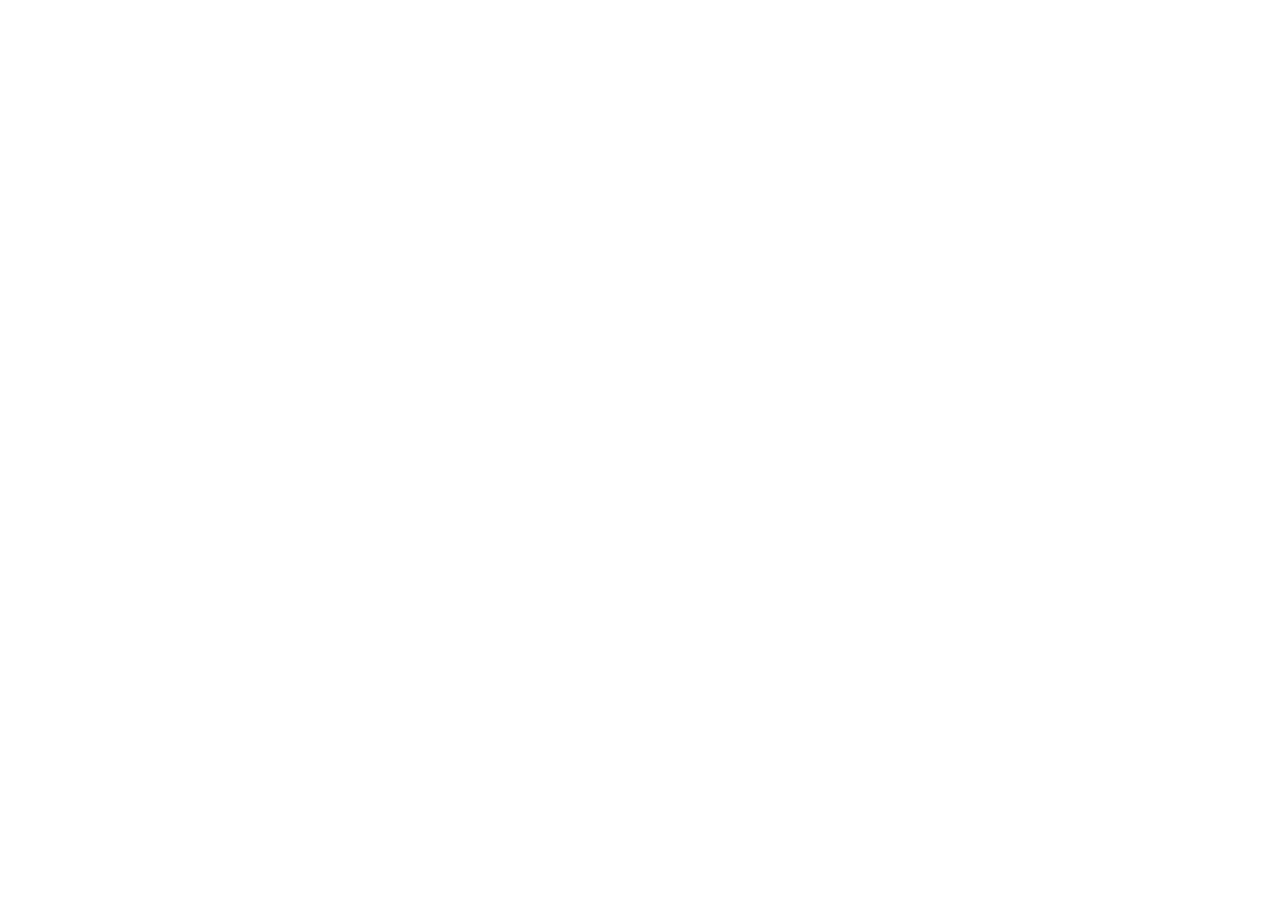
==== index.html @ e6f57155 "Initial commit: The Last Commit browser game" ====
<!DOCTYPE html>
<html lang="en">
    <head>
      <meta charset="utf-8" />
      <meta name="viewport" content="width=device-width, initial-scale=1.0, maximum-scale=1.0, user-scalable=no, viewport-fit=cover" />
      <meta http-equiv="X-UA-Compatible" content="IE=edge,chrome=1" />
      <link rel="icon" type="image/png" sizes="32x32" href="/assets/favicon32-BC0QIL61.png">
      <link rel="icon" type="image/png" sizes="16x16" href="/assets/favicon16-B6JSd80n.png">
      <meta name="description" content="A small planet. A broken build. One last delivery.">
      <title>The Last Commit</title>

      <meta name="twitter:card" content="summary_large_image">
      <meta name="twitter:title" content="The Last Commit">
      <meta name="twitter:description" content="A small planet. A broken build. One last delivery.">
      <meta name="twitter:image" content="/assets/images/social.jpg">

      <meta property="og:title" content="The Last Commit">
      <meta property="og:description" content="A small planet. A broken build. One last delivery.">
      <meta property="og:type" content="website">
      <meta property="og:locale" content="en_US">
      <meta property="og:image" content="/assets/images/social.jpg">

      <script type="module" crossorigin src="/assets/webgl-CS4l6lxD.js"></script>
      <link rel="modulepreload" crossorigin href="/assets/App3D-DwM1eiaC.js">
      <link rel="stylesheet" crossorigin href="/assets/style-BgpnrCnL.css">
    </head>
    <body>
    </body>
</html>
---- assets/style-BgpnrCnL.css ----
#loader.svelte-7zu2uc{display:flex;position:absolute;top:0;left:0;width:100%;height:100%;flex-direction:column;flex-wrap:nowrap;justify-content:center;align-items:center;align-content:center;pointer-events:none}#loader.svelte-7zu2uc .spinner:where(.svelte-7zu2uc){opacity:0;will-change:opacity}#loader.svelte-7zu2uc svg:where(.svelte-7zu2uc){display:block;position:relative;width:100%;height:100%;will-change:transform,opacity}#loader.svelte-7zu2uc svg:where(.svelte-7zu2uc) path:where(.svelte-7zu2uc){fill:none;stroke:#222;stroke-width:2px}#frame0.svelte-7zu2uc{visibility:hidden;animation:1s svelte-7zu2uc-sequence infinite;animation-delay:0s}#frame1.svelte-7zu2uc{visibility:hidden;animation:1s svelte-7zu2uc-sequence infinite;animation-delay:.125s}#frame2.svelte-7zu2uc{visibility:hidden;animation:1s svelte-7zu2uc-sequence infinite;animation-delay:.25s}#frame3.svelte-7zu2uc{visibility:hidden;animation:1s svelte-7zu2uc-sequence infinite;animation-delay:.375s}#frame4.svelte-7zu2uc{visibility:hidden;animation:1s svelte-7zu2uc-sequence infinite;animation-delay:.5s}#frame5.svelte-7zu2uc{visibility:hidden;animation:1s svelte-7zu2uc-sequence infinite;animation-delay:.625s}#frame6.svelte-7zu2uc{visibility:hidden;animation:1s svelte-7zu2uc-sequence infinite;animation-delay:.75s}#frame7.svelte-7zu2uc{visibility:hidden;animation:1s svelte-7zu2uc-sequence infinite;animation-delay:.875s}@keyframes svelte-7zu2uc-sequence{0%{visibility:visible}12.5%{visibility:hidden}to{visibility:hidden}}
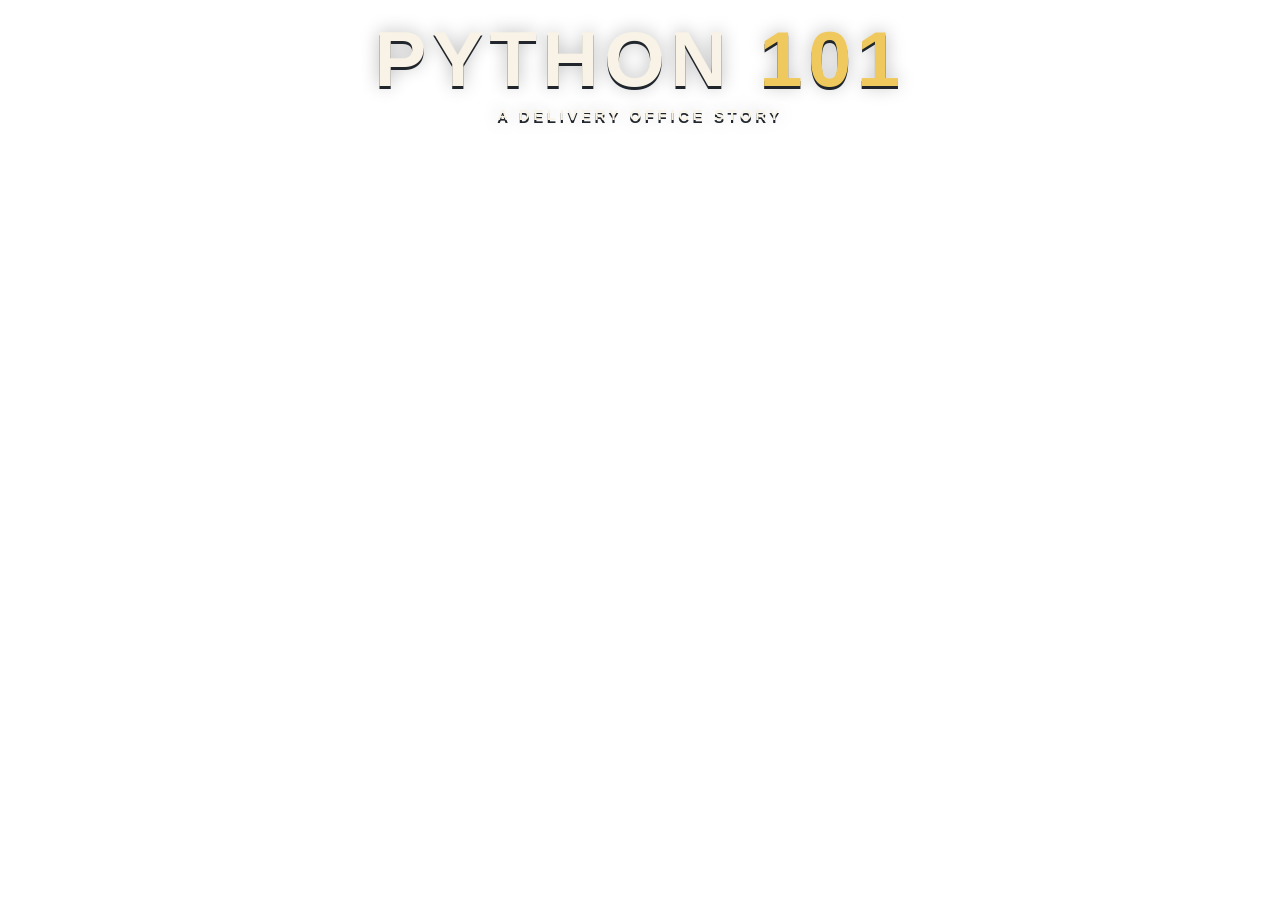
==== commit 84c8b82c: "Add Python 101 game and GitHub Pages deployment" ====
--- a/index.html
+++ b/index.html
@@ -4,26 +4,37 @@
       <meta charset="utf-8" />
       <meta name="viewport" content="width=device-width, initial-scale=1.0, maximum-scale=1.0, user-scalable=no, viewport-fit=cover" />
       <meta http-equiv="X-UA-Compatible" content="IE=edge,chrome=1" />
-      <link rel="icon" type="image/png" sizes="32x32" href="/assets/favicon32-BC0QIL61.png">
-      <link rel="icon" type="image/png" sizes="16x16" href="/assets/favicon16-B6JSd80n.png">
-      <meta name="description" content="A small planet. A broken build. One last delivery.">
-      <title>The Last Commit</title>
+      <link rel="icon" type="image/png" sizes="32x32" href="assets/favicon32-BC0QIL61.png">
+      <link rel="icon" type="image/png" sizes="16x16" href="assets/favicon16-B6JSd80n.png">
+      <meta name="description" content="A story-driven Python 101 course on a small planet. Five quests. Thirteen shifts.">
+      <title>Messenger Lab: Python 101</title>
 
       <meta name="twitter:card" content="summary_large_image">
-      <meta name="twitter:title" content="The Last Commit">
-      <meta name="twitter:description" content="A small planet. A broken build. One last delivery.">
-      <meta name="twitter:image" content="/assets/images/social.jpg">
+      <meta name="twitter:title" content="Messenger Lab: Python 101">
+      <meta name="twitter:description" content="A story-driven Python 101 course on a small planet. Five quests. Thirteen shifts.">
+      <meta name="twitter:image" content="assets/images/social.jpg">
 
-      <meta property="og:title" content="The Last Commit">
-      <meta property="og:description" content="A small planet. A broken build. One last delivery.">
+      <meta property="og:title" content="Messenger Lab: Python 101">
+      <meta property="og:description" content="A story-driven Python 101 course on a small planet. Five quests. Thirteen shifts.">
       <meta property="og:type" content="website">
       <meta property="og:locale" content="en_US">
-      <meta property="og:image" content="/assets/images/social.jpg">
+      <meta property="og:image" content="assets/images/social.jpg">
 
-      <script type="module" crossorigin src="/assets/webgl-CS4l6lxD.js"></script>
-      <link rel="modulepreload" crossorigin href="/assets/App3D-DwM1eiaC.js">
-      <link rel="stylesheet" crossorigin href="/assets/style-BgpnrCnL.css">
+      <link rel="stylesheet" href="src/quiz-battle.css">
+      <link rel="stylesheet" href="src/title-brand.css">
+      <script src="src/event-bus.js"></script>
+      <script src="src/title-brand.js"></script>
+      <script src="content/quiz-bank.js"></script>
+      <script src="src/quiz-battle.js"></script>
+      <script src="src/office-blockout.js"></script>
+      <script type="module" crossorigin src="assets/webgl-CS4l6lxD.js"></script>
+      <link rel="modulepreload" crossorigin href="assets/App3D-DwM1eiaC.js">
+      <link rel="stylesheet" crossorigin href="assets/style-BgpnrCnL.css">
     </head>
     <body>
+      <div id="python101-title">
+        <h1 class="p101-title-main">PYTHON <span>101</span></h1>
+        <p class="p101-title-sub">A DELIVERY OFFICE STORY</p>
+      </div>
     </body>
 </html>
--- a/src/quiz-battle.css
+++ b/src/quiz-battle.css
@@ -0,0 +1,491 @@
+.p101-battle {
+  position: fixed;
+  inset: 0;
+  z-index: 2147483647;
+  display: flex;
+  align-items: center;
+  justify-content: center;
+  padding: 18px;
+  box-sizing: border-box;
+  font-family: "Trebuchet MS", "Segoe UI", sans-serif;
+  color: #20262c;
+}
+
+.p101-battle[hidden] {
+  display: none;
+}
+
+.p101-backdrop {
+  position: absolute;
+  inset: 0;
+  background:
+    radial-gradient(circle at 50% 18%, rgba(196, 224, 232, 0.18), transparent 42%),
+    rgba(6, 11, 15, 0.82);
+  backdrop-filter: blur(5px);
+}
+
+.p101-card {
+  position: relative;
+  width: min(920px, 100%);
+  max-height: calc(100vh - 36px);
+  overflow: auto;
+  border: 4px solid #20262c;
+  border-radius: 18px;
+  background:
+    linear-gradient(180deg, rgba(255, 252, 241, 0.98), rgba(233, 218, 184, 0.98)),
+    #f4e8cb;
+  box-shadow:
+    0 24px 70px rgba(0, 0, 0, 0.45),
+    inset 0 0 0 3px rgba(255, 255, 255, 0.55);
+  outline: none;
+}
+
+.p101-card::before {
+  content: "";
+  position: absolute;
+  inset: 10px;
+  border: 1px solid rgba(32, 38, 44, 0.18);
+  border-radius: 11px;
+  pointer-events: none;
+}
+
+.p101-top {
+  display: grid;
+  grid-template-columns: minmax(0, 1fr) auto minmax(0, 1fr);
+  gap: 14px;
+  align-items: center;
+  padding: 22px 26px 18px;
+  border-bottom: 2px solid rgba(32, 38, 44, 0.16);
+}
+
+.p101-fighter {
+  min-width: 0;
+}
+
+.p101-player {
+  text-align: left;
+}
+
+.p101-opponent {
+  text-align: right;
+}
+
+.p101-fighter-name {
+  margin-bottom: 8px;
+  font-size: 14px;
+  font-weight: 800;
+  letter-spacing: 0.12em;
+  color: #3b444c;
+  white-space: nowrap;
+  overflow: hidden;
+  text-overflow: ellipsis;
+}
+
+.p101-hp-row {
+  display: flex;
+  align-items: center;
+  gap: 8px;
+}
+
+.p101-opponent .p101-hp-row {
+  flex-direction: row-reverse;
+}
+
+.p101-hp-label {
+  font-size: 11px;
+  font-weight: 800;
+  letter-spacing: 0.12em;
+  color: #5b666f;
+}
+
+.p101-hp-track {
+  flex: 1;
+  height: 12px;
+  overflow: hidden;
+  border: 2px solid #20262c;
+  border-radius: 999px;
+  background: #c7bda8;
+}
+
+.p101-hp-fill {
+  height: 100%;
+  width: 100%;
+  border-radius: 999px;
+  background: #5fbf7a;
+  transition: width 240ms ease, background 240ms ease;
+}
+
+.p101-hp-fill.is-mid {
+  background: #e3b341;
+}
+
+.p101-hp-fill.is-low {
+  background: #c25959;
+}
+
+.p101-hp-text {
+  min-width: 56px;
+  font-size: 11px;
+  font-weight: 800;
+  color: #4b555e;
+  white-space: nowrap;
+}
+
+.p101-vs {
+  display: grid;
+  place-items: center;
+  width: 52px;
+  height: 52px;
+  border: 3px solid #20262c;
+  border-radius: 50%;
+  background: #f0c95e;
+  box-shadow: 0 4px 0 #20262c;
+  font-size: 16px;
+  font-weight: 900;
+  letter-spacing: 0.04em;
+}
+
+.p101-body {
+  padding: 24px 28px 26px;
+}
+
+.p101-kicker {
+  margin-bottom: 6px;
+  font-size: 11px;
+  font-weight: 800;
+  letter-spacing: 0.16em;
+  color: #c25959;
+}
+
+.p101-title {
+  margin: 0 0 12px;
+  font-size: clamp(24px, 4vw, 36px);
+  line-height: 1.05;
+  letter-spacing: -0.02em;
+  color: #20262c;
+}
+
+.p101-prompt {
+  min-height: 52px;
+  margin: 0 0 18px;
+  font-size: clamp(16px, 2.2vw, 20px);
+  line-height: 1.4;
+  color: #2f383f;
+}
+
+.p101-options {
+  display: grid;
+  grid-template-columns: repeat(2, minmax(0, 1fr));
+  gap: 10px;
+}
+
+.p101-option {
+  display: flex;
+  align-items: center;
+  gap: 10px;
+  min-height: 58px;
+  padding: 10px 14px;
+  border: 2px solid #20262c;
+  border-radius: 12px;
+  background: rgba(255, 253, 246, 0.9);
+  box-shadow: 0 4px 0 rgba(32, 38, 44, 0.9);
+  color: #20262c;
+  font: inherit;
+  font-size: 15px;
+  font-weight: 700;
+  line-height: 1.25;
+  text-align: left;
+  cursor: pointer;
+  transition: transform 120ms ease, box-shadow 120ms ease, background 120ms ease;
+}
+
+.p101-option:hover:not(:disabled),
+.p101-option:focus-visible {
+  transform: translateY(-2px);
+  box-shadow: 0 6px 0 rgba(32, 38, 44, 0.9);
+  background: #fff;
+  outline: none;
+}
+
+.p101-option:active:not(:disabled) {
+  transform: translateY(2px);
+  box-shadow: 0 2px 0 rgba(32, 38, 44, 0.9);
+}
+
+.p101-option:disabled {
+  cursor: default;
+}
+
+.p101-key {
+  display: grid;
+  place-items: center;
+  flex: 0 0 26px;
+  width: 26px;
+  height: 26px;
+  border-radius: 6px;
+  background: #20262c;
+  color: #fff;
+  font-size: 12px;
+  font-weight: 900;
+}
+
+.p101-option-text {
+  min-width: 0;
+  overflow-wrap: anywhere;
+}
+
+.p101-option.is-correct {
+  background: #d8f3de;
+  border-color: #2f7f4d;
+  box-shadow: 0 4px 0 #2f7f4d;
+}
+
+.p101-option.is-correct .p101-key {
+  background: #2f7f4d;
+}
+
+.p101-option.is-wrong {
+  background: #f6d8d5;
+  border-color: #a63f3f;
+  box-shadow: 0 4px 0 #a63f3f;
+}
+
+.p101-option.is-wrong .p101-key {
+  background: #a63f3f;
+}
+
+.p101-feedback {
+  min-height: 48px;
+  margin: 16px 0 0;
+  font-size: 14px;
+  font-weight: 700;
+  line-height: 1.45;
+  color: #46515a;
+}
+
+.p101-foot {
+  display: flex;
+  justify-content: space-between;
+  gap: 12px;
+  margin-top: 12px;
+  padding-top: 12px;
+  border-top: 1px solid rgba(32, 38, 44, 0.16);
+  font-size: 11px;
+  font-weight: 700;
+  letter-spacing: 0.04em;
+  color: #6b747b;
+}
+
+.p101-actions {
+  display: flex;
+  justify-content: flex-end;
+  gap: 10px;
+  margin-top: 18px;
+}
+
+.p101-action {
+  min-width: 132px;
+  padding: 12px 18px;
+  border: 2px solid #20262c;
+  border-radius: 10px;
+  background: #f0c95e;
+  box-shadow: 0 4px 0 #20262c;
+  color: #20262c;
+  font: inherit;
+  font-size: 14px;
+  font-weight: 900;
+  letter-spacing: 0.06em;
+  text-transform: uppercase;
+  cursor: pointer;
+}
+
+.p101-action:hover,
+.p101-action:focus-visible {
+  background: #ffd96d;
+  outline: none;
+  transform: translateY(-2px);
+}
+
+.p101-action:active {
+  transform: translateY(2px);
+  box-shadow: 0 2px 0 #20262c;
+}
+
+.p101-player.is-hit,
+.p101-opponent.is-hit {
+  animation: p101-hit 360ms ease;
+}
+
+@keyframes p101-hit {
+  0%,
+  100% {
+    transform: translateX(0);
+  }
+  25% {
+    transform: translateX(-6px);
+  }
+  50% {
+    transform: translateX(5px);
+  }
+  75% {
+    transform: translateX(-3px);
+  }
+}
+
+body.p101-battle-open {
+  overflow: hidden;
+}
+
+@media (max-height: 620px) {
+  .p101-battle {
+    padding: 8px;
+  }
+
+  .p101-card {
+    max-height: calc(100vh - 16px);
+  }
+
+  .p101-top {
+    padding: 14px 20px 12px;
+  }
+
+  .p101-body {
+    padding: 16px 20px 18px;
+  }
+
+  .p101-title {
+    margin-bottom: 8px;
+    font-size: clamp(20px, 3.5vw, 28px);
+  }
+
+  .p101-prompt {
+    min-height: 0;
+    margin-bottom: 12px;
+  }
+
+  .p101-option {
+    min-height: 48px;
+  }
+
+  .p101-feedback {
+    min-height: 36px;
+    margin-top: 12px;
+  }
+
+  .p101-foot {
+    margin-top: 8px;
+    padding-top: 8px;
+  }
+
+  .p101-actions {
+    margin-top: 12px;
+  }
+}
+
+@media (max-height: 430px) {
+  .p101-battle {
+    padding: 6px;
+  }
+
+  .p101-card {
+    max-height: calc(100vh - 12px);
+  }
+
+  .p101-top {
+    padding: 10px 18px 8px;
+  }
+
+  .p101-body {
+    padding: 12px 18px 14px;
+  }
+
+  .p101-title {
+    font-size: 22px;
+    margin-bottom: 6px;
+  }
+
+  .p101-prompt {
+    margin-bottom: 8px;
+    font-size: 15px;
+  }
+
+  .p101-option {
+    min-height: 42px;
+    padding: 7px 12px;
+  }
+
+  .p101-feedback {
+    min-height: 0;
+    margin-top: 8px;
+  }
+
+  .p101-foot {
+    display: none;
+  }
+}
+
+@media (max-width: 700px) {
+  .p101-battle {
+    padding: 10px;
+  }
+
+  .p101-card {
+    max-height: calc(100vh - 20px);
+  }
+
+  .p101-top {
+    grid-template-columns: 1fr;
+    gap: 14px;
+    padding: 18px 18px 14px;
+  }
+
+  .p101-opponent {
+    text-align: left;
+  }
+
+  .p101-opponent .p101-hp-row {
+    flex-direction: row;
+  }
+
+  .p101-vs {
+    display: none;
+  }
+
+  .p101-body {
+    padding: 18px;
+  }
+
+  .p101-options {
+    grid-template-columns: 1fr;
+  }
+
+  .p101-foot {
+    display: block;
+  }
+
+  .p101-foot span {
+    display: block;
+    margin-top: 4px;
+  }
+
+  .p101-actions {
+    flex-direction: column;
+  }
+
+  .p101-action {
+    width: 100%;
+  }
+}
+
+@media (prefers-reduced-motion: reduce) {
+  .p101-hp-fill,
+  .p101-option,
+  .p101-action {
+    transition: none;
+  }
+
+  .p101-player.is-hit,
+  .p101-opponent.is-hit {
+    animation: none;
+  }
+}
--- a/src/title-brand.css
+++ b/src/title-brand.css
@@ -0,0 +1,47 @@
+#python101-title {
+  position: fixed;
+  top: 22px;
+  left: 50%;
+  transform: translateX(-50%);
+  z-index: 2147483000;
+  width: min(92vw, 760px);
+  text-align: center;
+  pointer-events: none;
+  color: #f8f3e6;
+  font-family: "Trebuchet MS", "Segoe UI", sans-serif;
+  text-shadow: 0 3px 0 #20262c, 0 0 18px rgba(0, 0, 0, 0.28);
+}
+
+#python101-title[hidden] {
+  display: none;
+}
+
+.p101-title-main {
+  margin: 0;
+  font-size: clamp(34px, 7.2vw, 78px);
+  font-weight: 900;
+  letter-spacing: 0.07em;
+  line-height: 0.95;
+}
+
+.p101-title-main span {
+  color: #f0c95e;
+}
+
+.p101-title-sub {
+  margin: 10px 0 0;
+  font-size: clamp(10px, 1.7vw, 15px);
+  font-weight: 800;
+  letter-spacing: 0.24em;
+  color: #f8f3e6;
+}
+
+@media (max-height: 430px) {
+  #python101-title {
+    top: 10px;
+  }
+
+  .p101-title-sub {
+    margin-top: 5px;
+  }
+}
